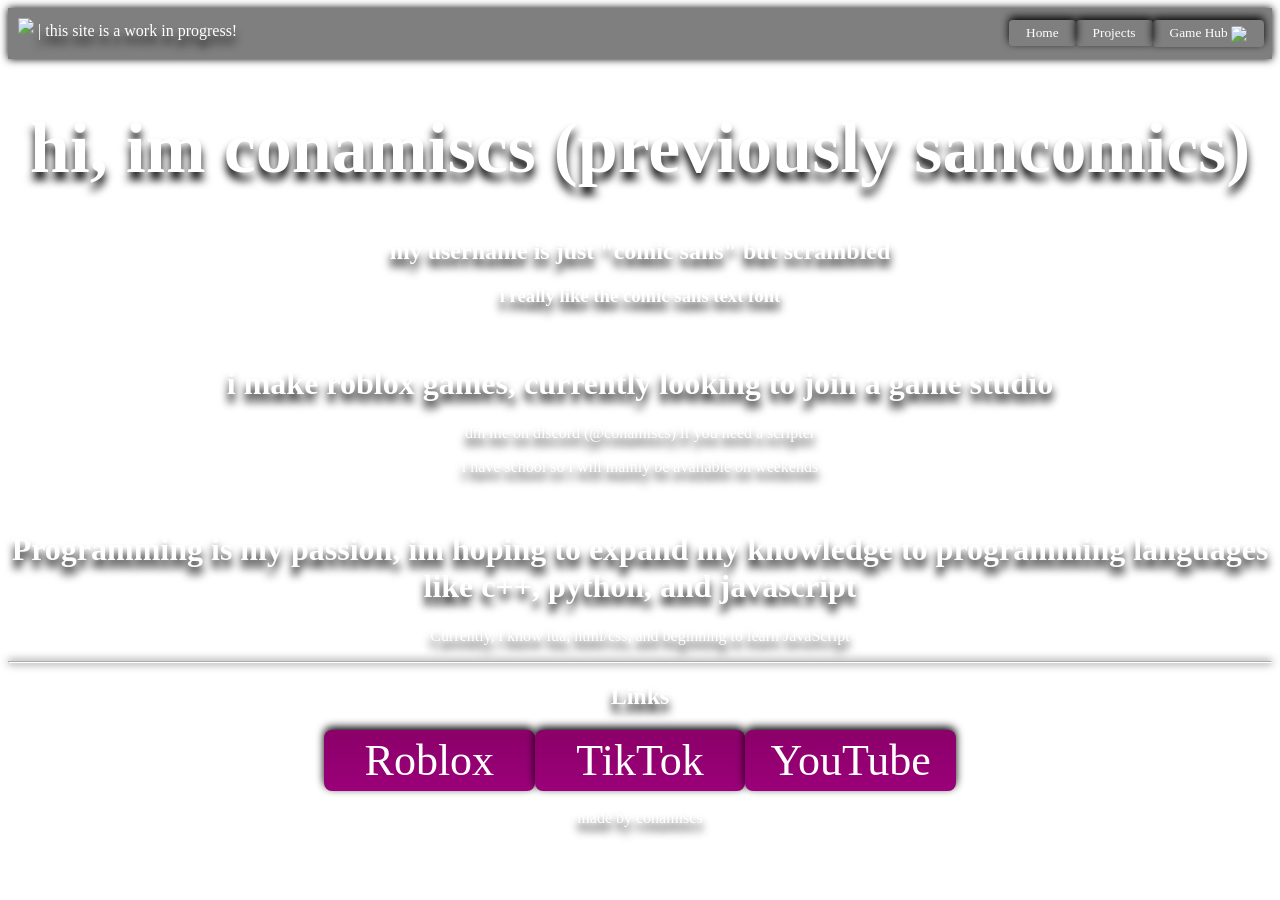
==== index.html @ aaee02e6 "Update index.html" ====
<!DOCTYPE html>


<head>
    <meta charset="utf-8" />
    <title>conamiscs</title>
    <style>
        @font-face {
            font-family: comicsns;
            src: url('/comic.ttf');
        }

        body {
            background-repeat: no-repeat;
            background-attachment: fixed;
            background-size: cover;
            background-image: url(bg.png);
            color: white;
            font-family: 'comicsns';
            align-items: center;
            align-self: center;
            text-align: center;
            text-shadow: 0px 8px 8px black;
        }

        .normalbutton {
            color: #ffffff;
            background-image: linear-gradient(#8b0069, #9b0079);
            font-size: 44px;
            border-radius: 8px;
            border-style: none;
            width: 100%;
            padding: 5px 5px;
            cursor: pointer;
            font-family: 'comicsns';
            box-shadow: 0px -3px 8px #000000;
            transition: 0.3s ease-out;
        }

        .navbutton {
            color: #ffffff;
            background-color: #30303000;
            border-radius: 4px;
            border-style: none;
            width: 100%;
            padding: 5px 15px;
            cursor: pointer;
            font-family: 'comicsns';
            box-shadow: 0px -3px 8px #000000;
            transition: 0.3s ease-out;
            margin: 2px;
        }

        .normalbutton:hover {
            text-shadow: 0px 0px 4px #000000;
            box-shadow: 0px -3px 8px #ffffff;
            color: black;
            background-image: linear-gradient(#ffffff, #ffffff);
            transform: scale(1.05, 1);
            transition: 0.3s ease-out;
        }

        .navbutton:hover {
            text-shadow: 0px 0px 4px #000000;
            box-shadow: 0px -3px 8px #ffffff;
            color: black;
            background-image: linear-gradient(#ffffff, #ffffff);
            transform: scale(1, 1.1);
            transition: 0.3s ease-out;
        }

        .navbutton:disabled {
            color: #ff0000;
            background-image: linear-gradient(#00000080, #00000080);
            border-radius: 4px;
            border-style: none;
            width: 100%;
            padding: 5px 15px;
            cursor: default;
            font-family: 'comicsns';
            box-shadow: 0px -3px 8px #ff0000;
        }

        .navbar {
            list-style-type: none;
            background-color: #00000080;
            padding: 10px 10px;
            overflow: hidden;
            margin: 0%;
        }

        .navbar-left {
            float: left;
        }

        .navbar-left-label {
            float: left;
            margin: 4px;
        }

        .icon-round {
            border-radius: 2px;
            width: 16px;
            vertical-align: middle;
        }

        .navbar-right {
            float: right;
        }

        .navbar-center {
            float: none;
        }

        .navlogo {
            height: 30px;
        }

        .imgbox {
            display: grid;
            height: 30%;
        }

        .maincontainer {
            display: flex;
            text-align: center;
            margin: 0 auto;
            height: 100%;
            width: 90%;
            color: #ffffff;
            background-image: linear-gradient(#ff00aa, #ff00ff);
            font-size: 24px;
            border-radius: 100px;
            border-style: none;
            padding: 5px 10px;
            align-items: center;
            align-self: center;
            box-shadow: 0px 5px 11px #ff00ff;
        }

        .center-fit {
            max-width: 30%;
            max-height: 30vh;
            margin: auto;
        }

        ul {
            color: white;
            font-family: 'comicsns';
            background-color: #770045ea;
            box-shadow: 0px 0px 8px #000000;
        }


        hr {
            border-color: white;
            box-shadow: 0px 0px 8px #000000;
        }

        .navbuttons {
            margin: 0 auto;
            height: 100%;
            width: 50%;
            display: flex;
            flex-direction: row;
            align-self: center;
            align-items: center;
            justify-content: center;
        }
    </style>
    <link href="https://www.sancomics.net/scicon.ico" rel="shortcut icon" type="image/x-icon" />
    <link href="https://www.sancomics.net/scicon.ico" rel="apple-touch-icon" />
</head>

<body>
    <ul class="navbar" id="navbar">
        <li class="navbar-left">
            <img class="navlogo" src='new-conamiscs-normal.png'>
        </li>
        <li class="navbar-left-label">
            | this site is a work in progress!
        </li>
        <li class="navbar-right">
                        <button class="navbutton" onclick="launchGame('1328761421','Game Hub')">Game Hub <img
                        class="icon-round"
                        src="https://upload.wikimedia.org/wikipedia/commons/thumb/f/f2/Roblox_%282025%29_%28App_Icon%29.svg/64px-Roblox_%282025%29_%28App_Icon%29.svg.png"></button>
        </li>

        <li class="navbar-right">
            <a href="/Projects/"><button class="navbutton">Projects</button></a>
        </li>

        <li class="navbar-right">
            <a href="https://sancomics.net"><button class="navbutton">Home</button></a>
        </li>
    </ul>
    <script src="/RobloxGameLauncher.js?5"></script>
    <!-- <div class="imgbox">
        <img class="center-fit" src='sancomics.png'>
    </div>  -->
    <h1 style="text-align: center; font-size: 72px;">hi, im conamiscs (previously sancomics)</h1>
    <h2>my username is just "comic sans" but scrambled</h2>
    <h3>i really like the comic sans text font</h3>
    <br>
    <h1 style="text-align: center;">i make roblox games, currently looking to join a game studio </h1>
    <p>dm me on discord (@conamiscs) if you need a scripter</p>
    <p>i have school so i will mainly be available on weekends</p>
    <br>
    <h1 style="text-align: center;">Programming is my passion, im hoping to expand my knowledge to programming languages
        like c++, python, and javascript</h1>
    <p>
        Currently, i know lua, html/css, and beginning to learn JavaScript
    </p>
    <hr>
    <h2>Links</h2>
    <div class="navbuttons">
        <button class="normalbutton" id="link-roblox"
            onclick="window.open('https://www.roblox.com/users/489922635/profile')">Roblox</button>
        <button class="normalbutton" id="link-tiktok"
            onclick="window.open('https://www.tiktok.com/@sancomicsms')">TikTok</button>
        <button class="normalbutton" id="link-youtube"
            onclick="window.open('https://www.youtube.com/@sancomicsMS')">YouTube</button>
    </div>
    <br>
    <footer>made by conamiscs</footer>
</body>
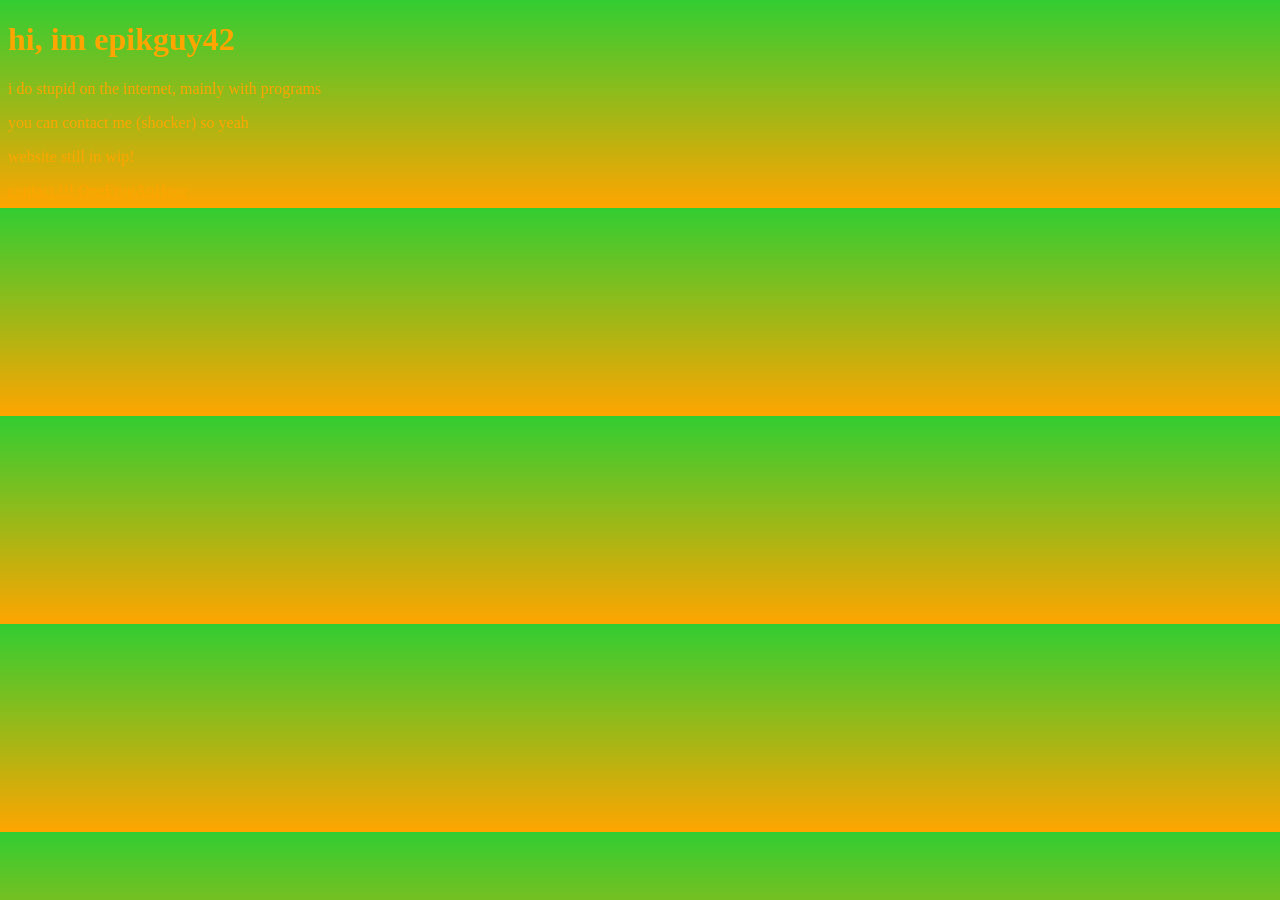
==== commit 27f5729b: "Update index.html" ====
--- a/index.html
+++ b/index.html
@@ -1,226 +1,36 @@
 <!DOCTYPE html>
 
+<html lang="en">
+    <head>
+        <style>
+            body {
+                background-image: linear-gradient(to bottom, limegreen, orange)
+            }
 
-<head>
-    <meta charset="utf-8" />
-    <title>conamiscs</title>
-    <style>
-        @font-face {
-            font-family: comicsns;
-            src: url('/comic.ttf');
-        }
+            p {
+                color: orange;
+            }
 
-        body {
-            background-repeat: no-repeat;
-            background-attachment: fixed;
-            background-size: cover;
-            background-image: url(bg.png);
-            color: white;
-            font-family: 'comicsns';
-            align-items: center;
-            align-self: center;
-            text-align: center;
-            text-shadow: 0px 8px 8px black;
-        }
+            h1 {
+                color: orange
+            }
 
-        .normalbutton {
-            color: #ffffff;
-            background-image: linear-gradient(#8b0069, #9b0079);
-            font-size: 44px;
-            border-radius: 8px;
-            border-style: none;
-            width: 100%;
-            padding: 5px 5px;
-            cursor: pointer;
-            font-family: 'comicsns';
-            box-shadow: 0px -3px 8px #000000;
-            transition: 0.3s ease-out;
-        }
+            a {
+                color: orange
+            }
+        </style>
+    </head>
 
-        .navbutton {
-            color: #ffffff;
-            background-color: #30303000;
-            border-radius: 4px;
-            border-style: none;
-            width: 100%;
-            padding: 5px 15px;
-            cursor: pointer;
-            font-family: 'comicsns';
-            box-shadow: 0px -3px 8px #000000;
-            transition: 0.3s ease-out;
-            margin: 2px;
-        }
+    <body>
+        <h1>hi, im epikguy42</h1>
 
-        .normalbutton:hover {
-            text-shadow: 0px 0px 4px #000000;
-            box-shadow: 0px -3px 8px #ffffff;
-            color: black;
-            background-image: linear-gradient(#ffffff, #ffffff);
-            transform: scale(1.05, 1);
-            transition: 0.3s ease-out;
-        }
+        <p>i do stupid on the internet, mainly with programs</p>
 
-        .navbutton:hover {
-            text-shadow: 0px 0px 4px #000000;
-            box-shadow: 0px -3px 8px #ffffff;
-            color: black;
-            background-image: linear-gradient(#ffffff, #ffffff);
-            transform: scale(1, 1.1);
-            transition: 0.3s ease-out;
-        }
+        <p>you can contact me (shocker) so yeah</p>
 
-        .navbutton:disabled {
-            color: #ff0000;
-            background-image: linear-gradient(#00000080, #00000080);
-            border-radius: 4px;
-            border-style: none;
-            width: 100%;
-            padding: 5px 15px;
-            cursor: default;
-            font-family: 'comicsns';
-            box-shadow: 0px -3px 8px #ff0000;
-        }
+        <p>website still in wip!</p>
 
-        .navbar {
-            list-style-type: none;
-            background-color: #00000080;
-            padding: 10px 10px;
-            overflow: hidden;
-            margin: 0%;
-        }
-
-        .navbar-left {
-            float: left;
-        }
-
-        .navbar-left-label {
-            float: left;
-            margin: 4px;
-        }
-
-        .icon-round {
-            border-radius: 2px;
-            width: 16px;
-            vertical-align: middle;
-        }
-
-        .navbar-right {
-            float: right;
-        }
-
-        .navbar-center {
-            float: none;
-        }
-
-        .navlogo {
-            height: 30px;
-        }
-
-        .imgbox {
-            display: grid;
-            height: 30%;
-        }
-
-        .maincontainer {
-            display: flex;
-            text-align: center;
-            margin: 0 auto;
-            height: 100%;
-            width: 90%;
-            color: #ffffff;
-            background-image: linear-gradient(#ff00aa, #ff00ff);
-            font-size: 24px;
-            border-radius: 100px;
-            border-style: none;
-            padding: 5px 10px;
-            align-items: center;
-            align-self: center;
-            box-shadow: 0px 5px 11px #ff00ff;
-        }
-
-        .center-fit {
-            max-width: 30%;
-            max-height: 30vh;
-            margin: auto;
-        }
-
-        ul {
-            color: white;
-            font-family: 'comicsns';
-            background-color: #770045ea;
-            box-shadow: 0px 0px 8px #000000;
-        }
-
-
-        hr {
-            border-color: white;
-            box-shadow: 0px 0px 8px #000000;
-        }
-
-        .navbuttons {
-            margin: 0 auto;
-            height: 100%;
-            width: 50%;
-            display: flex;
-            flex-direction: row;
-            align-self: center;
-            align-items: center;
-            justify-content: center;
-        }
-    </style>
-    <link href="https://www.sancomics.net/scicon.ico" rel="shortcut icon" type="image/x-icon" />
-    <link href="https://www.sancomics.net/scicon.ico" rel="apple-touch-icon" />
-</head>
-
-<body>
-    <ul class="navbar" id="navbar">
-        <li class="navbar-left">
-            <img class="navlogo" src='new-conamiscs-normal.png'>
-        </li>
-        <li class="navbar-left-label">
-            | this site is a work in progress!
-        </li>
-        <li class="navbar-right">
-                        <button class="navbutton" onclick="launchGame('1328761421','Game Hub')">Game Hub <img
-                        class="icon-round"
-                        src="https://upload.wikimedia.org/wikipedia/commons/thumb/f/f2/Roblox_%282025%29_%28App_Icon%29.svg/64px-Roblox_%282025%29_%28App_Icon%29.svg.png"></button>
-        </li>
-
-        <li class="navbar-right">
-            <a href="/Projects/"><button class="navbutton">Projects</button></a>
-        </li>
-
-        <li class="navbar-right">
-            <a href="https://sancomics.net"><button class="navbutton">Home</button></a>
-        </li>
-    </ul>
-    <script src="/RobloxGameLauncher.js?5"></script>
-    <!-- <div class="imgbox">
-        <img class="center-fit" src='sancomics.png'>
-    </div>  -->
-    <h1 style="text-align: center; font-size: 72px;">hi, im conamiscs (previously sancomics)</h1>
-    <h2>my username is just "comic sans" but scrambled</h2>
-    <h3>i really like the comic sans text font</h3>
-    <br>
-    <h1 style="text-align: center;">i make roblox games, currently looking to join a game studio </h1>
-    <p>dm me on discord (@conamiscs) if you need a scripter</p>
-    <p>i have school so i will mainly be available on weekends</p>
-    <br>
-    <h1 style="text-align: center;">Programming is my passion, im hoping to expand my knowledge to programming languages
-        like c++, python, and javascript</h1>
-    <p>
-        Currently, i know lua, html/css, and beginning to learn JavaScript
-    </p>
-    <hr>
-    <h2>Links</h2>
-    <div class="navbuttons">
-        <button class="normalbutton" id="link-roblox"
-            onclick="window.open('https://www.roblox.com/users/489922635/profile')">Roblox</button>
-        <button class="normalbutton" id="link-tiktok"
-            onclick="window.open('https://www.tiktok.com/@sancomicsms')">TikTok</button>
-        <button class="normalbutton" id="link-youtube"
-            onclick="window.open('https://www.youtube.com/@sancomicsMS')">YouTube</button>
-    </div>
-    <br>
-    <footer>made by conamiscs</footer>
-</body>
+        <a href="mailto:onefroganhour@epikguy42.net">contact !!!</a>
+        <a href="onefrogahour.github.io">OneFrogAnHour</a>
+    </body>
+</html>
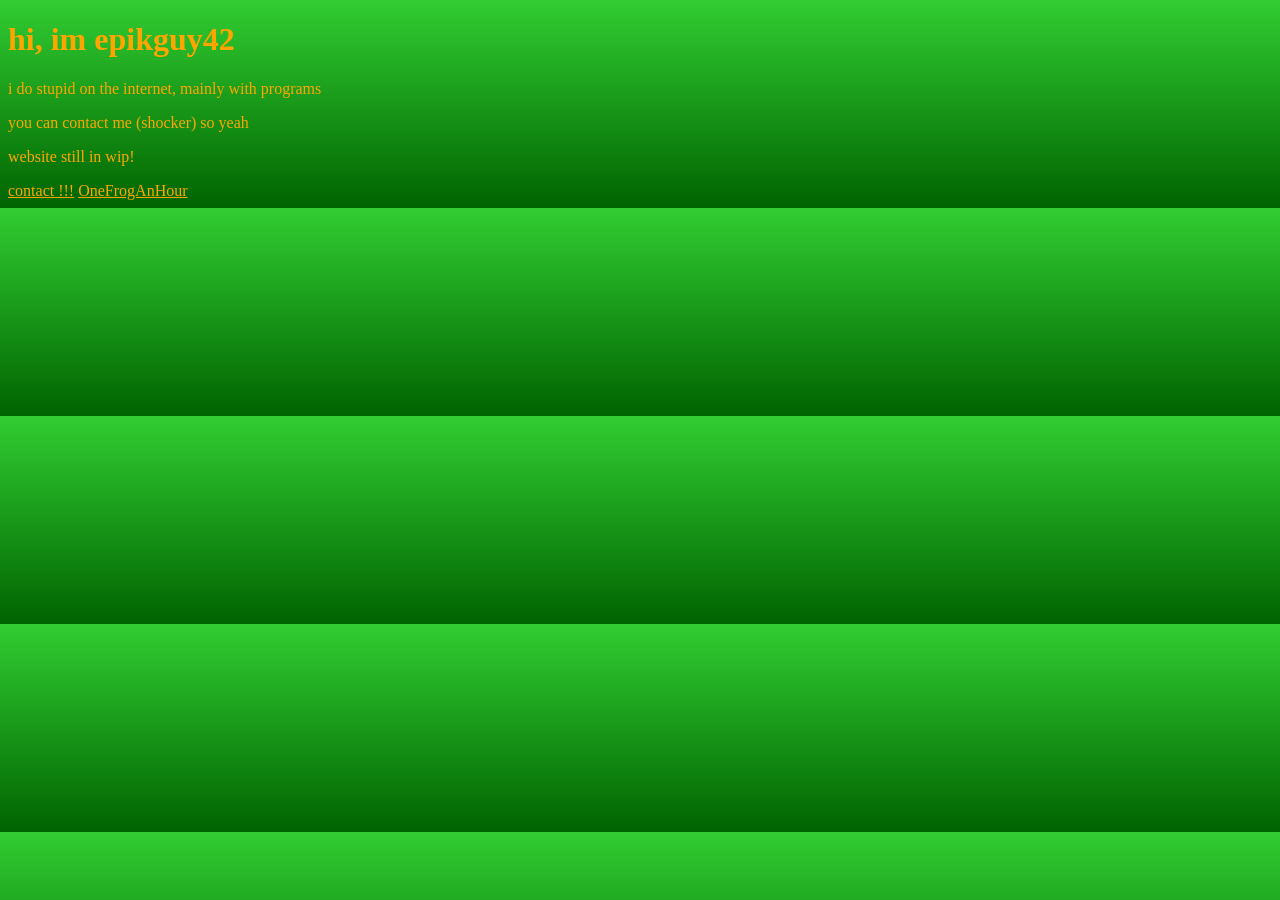
==== commit 55f4148f: "Update index.html" ====
--- a/index.html
+++ b/index.html
@@ -4,7 +4,7 @@
     <head>
         <style>
             body {
-                background-image: linear-gradient(to bottom, limegreen, orange)
+                background-image: linear-gradient(to bottom, limegreen, darkgreen)
             }
 
             p {
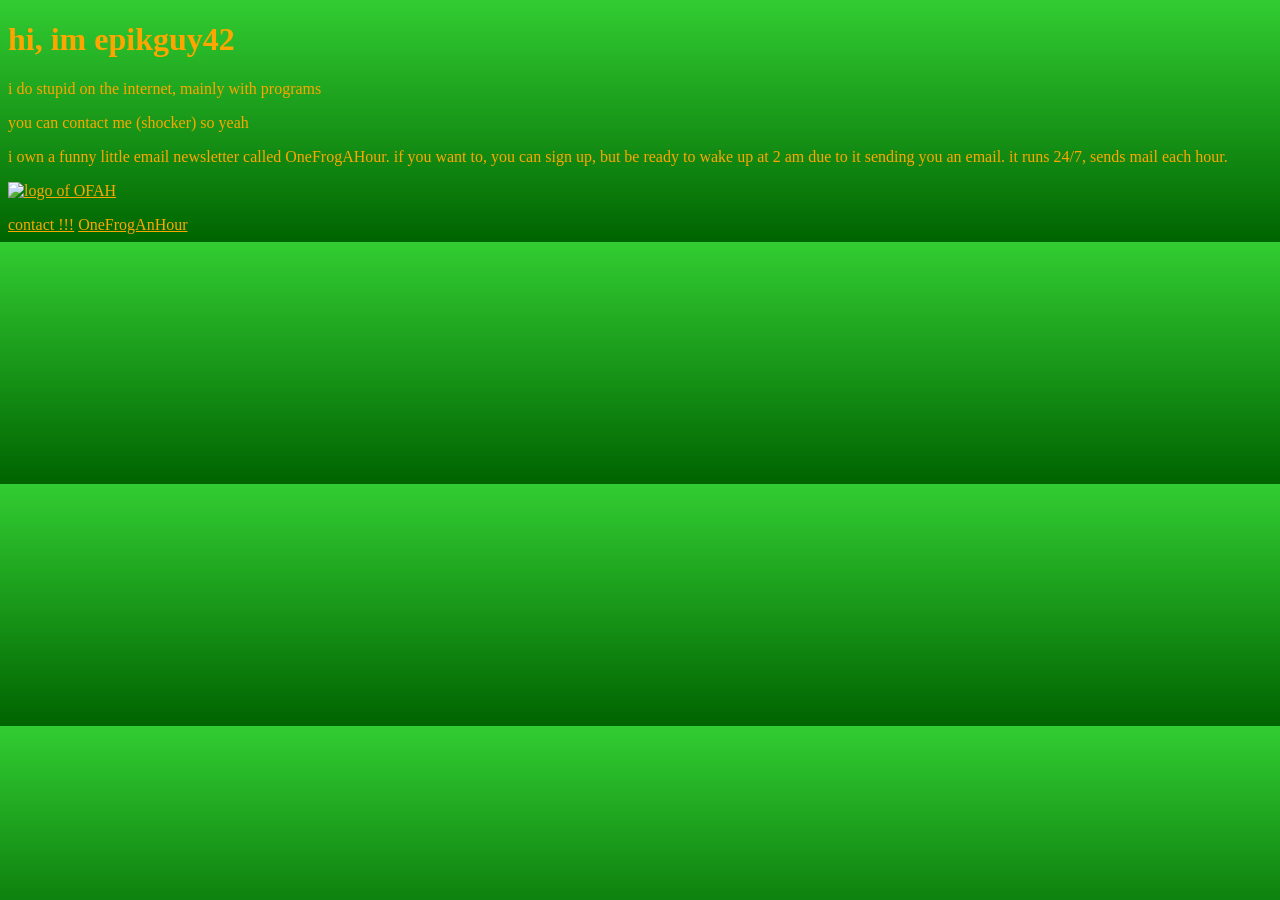
==== commit 594f6cc3: "Update index.html" ====
--- a/index.html
+++ b/index.html
@@ -28,9 +28,15 @@
 
         <p>you can contact me (shocker) so yeah</p>
 
-        <p>website still in wip!</p>
+        <p>i own a funny little email newsletter called OneFrogAHour. if you want to, you can sign up, but be ready to wake up at 2 am due to it sending you an email. it runs 24/7, sends mail each hour.</p>
 
-        <a href="mailto:onefroganhour@epikguy42.net">contact !!!</a>
+        <a href="OneFrogAHour">
+            <img src="https://onefrogahour.github.io/OneFrogAHourTiny.png" alt="logo of OFAH">
+        </a>
+
+        <p></p>
+
+        <a href="mailto:kot@epikguy42.net">contact !!!</a>
         <a href="onefrogahour.github.io">OneFrogAnHour</a>
     </body>
 </html>
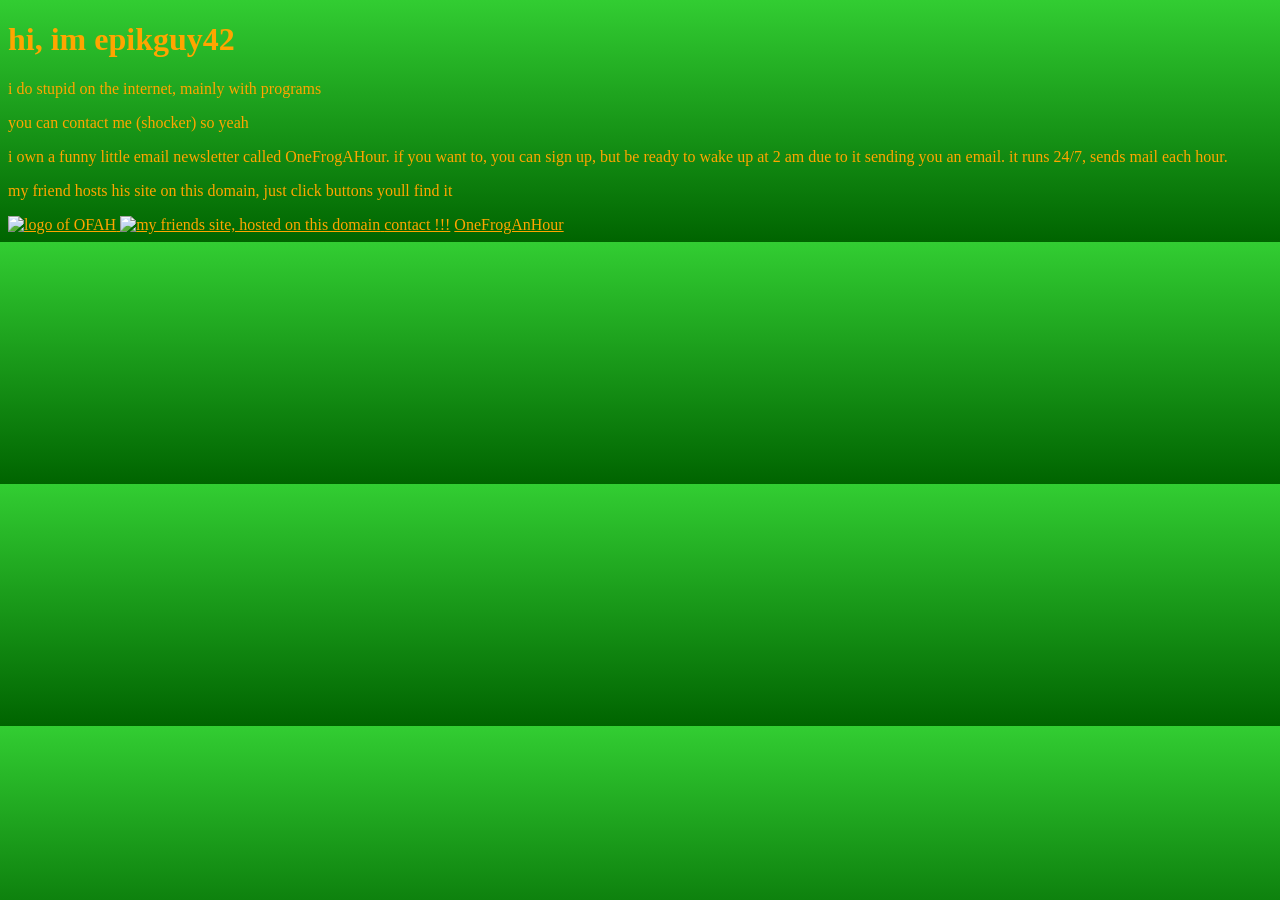
==== commit cbe0585c: "Update index.html" ====
--- a/index.html
+++ b/index.html
@@ -29,12 +29,15 @@
         <p>you can contact me (shocker) so yeah</p>
 
         <p>i own a funny little email newsletter called OneFrogAHour. if you want to, you can sign up, but be ready to wake up at 2 am due to it sending you an email. it runs 24/7, sends mail each hour.</p>
-
-        <a href="OneFrogAHour">
+        <p>my friend hosts his site on this domain, just click buttons youll find it</p>
+        
+        <a href="https://onefrogahour.github.io/">
             <img src="https://onefrogahour.github.io/OneFrogAHourTiny.png" alt="logo of OFAH">
         </a>
 
-        <p></p>
+        <a href="https://jajaengland.epikguy42.net/">
+            <img src="https://epikguy42.net/IMG_1556.png" alt="my friends site, hosted on this domain">
+        </a>
 
         <a href="mailto:kot@epikguy42.net">contact !!!</a>
         <a href="onefrogahour.github.io">OneFrogAnHour</a>
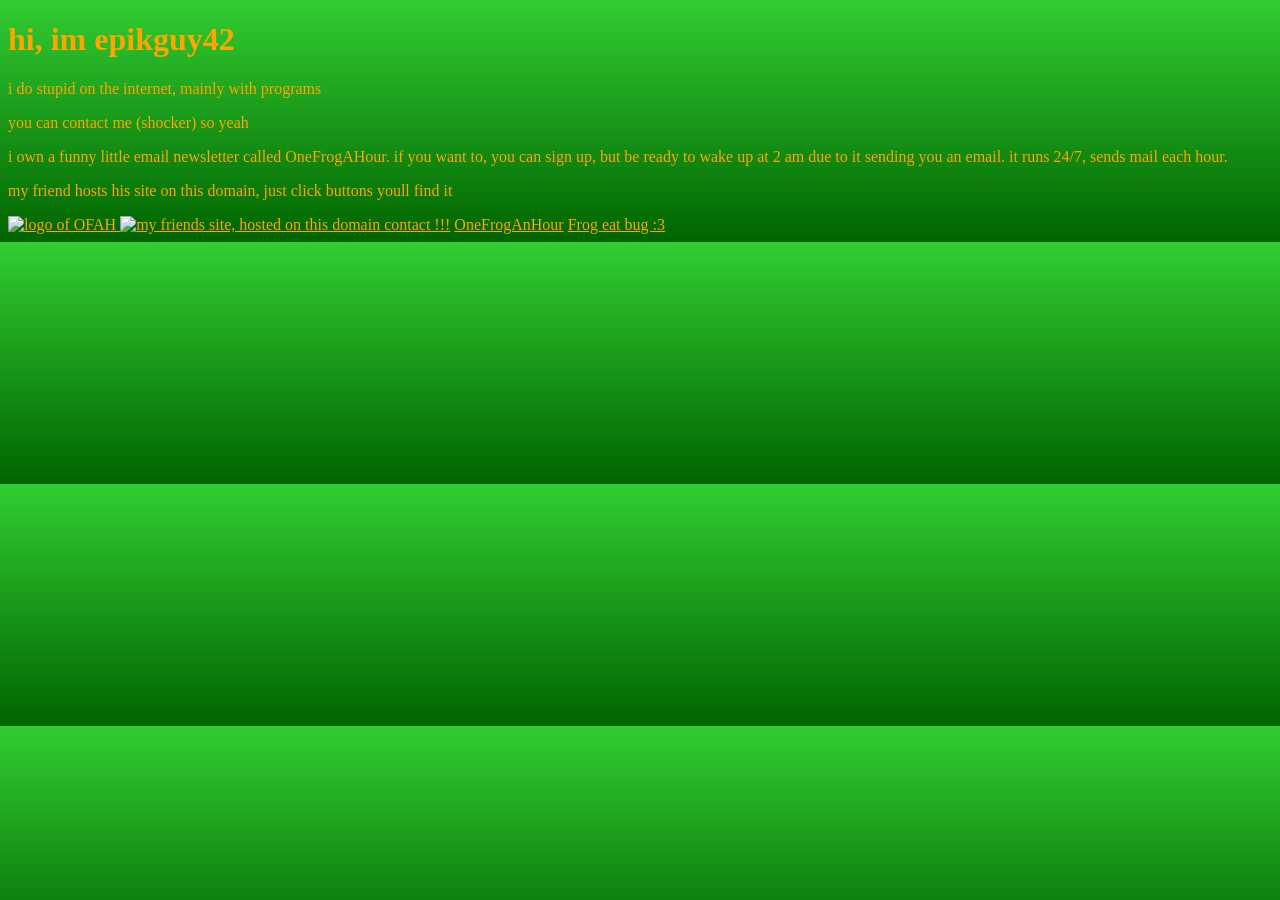
==== commit aceb561e: "Update index.html" ====
--- a/index.html
+++ b/index.html
@@ -41,5 +41,6 @@
 
         <a href="mailto:kot@epikguy42.net">contact !!!</a>
         <a href="onefrogahour.github.io">OneFrogAnHour</a>
+        <a href="https://epikguy42.net/feb.html">Frog eat bug :3</a>
     </body>
 </html>
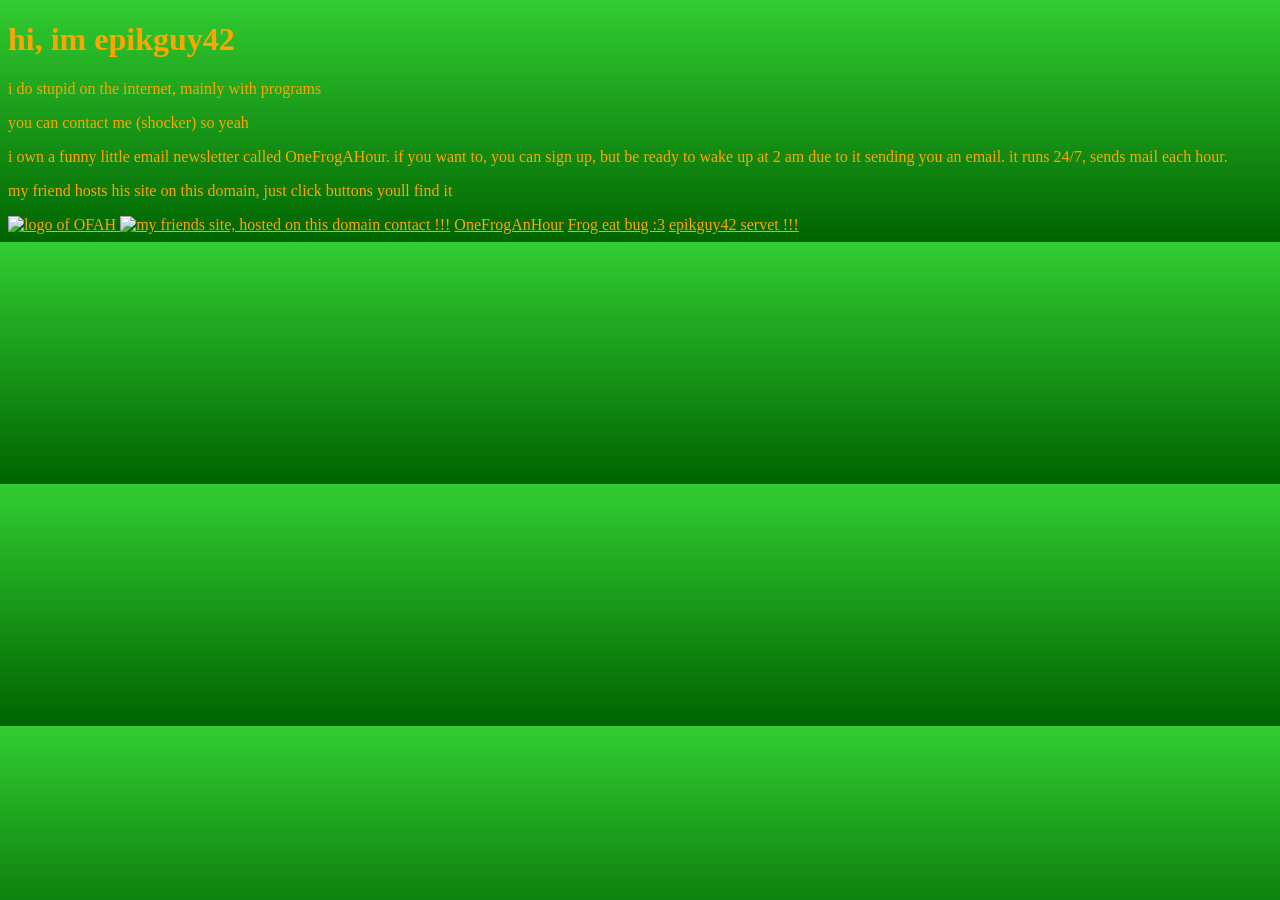
==== commit ef0e2e6c: "Update index.html" ====
--- a/index.html
+++ b/index.html
@@ -40,7 +40,8 @@
         </a>
 
         <a href="mailto:kot@epikguy42.net">contact !!!</a>
-        <a href="onefrogahour.github.io">OneFrogAnHour</a>
+        <a href="https://onefrogahour.github.io">OneFrogAnHour</a>
         <a href="https://epikguy42.net/feb.html">Frog eat bug :3</a>
+        <a href="https://novetus.epikguy42.net">epikguy42 servet !!!</a>
     </body>
 </html>
